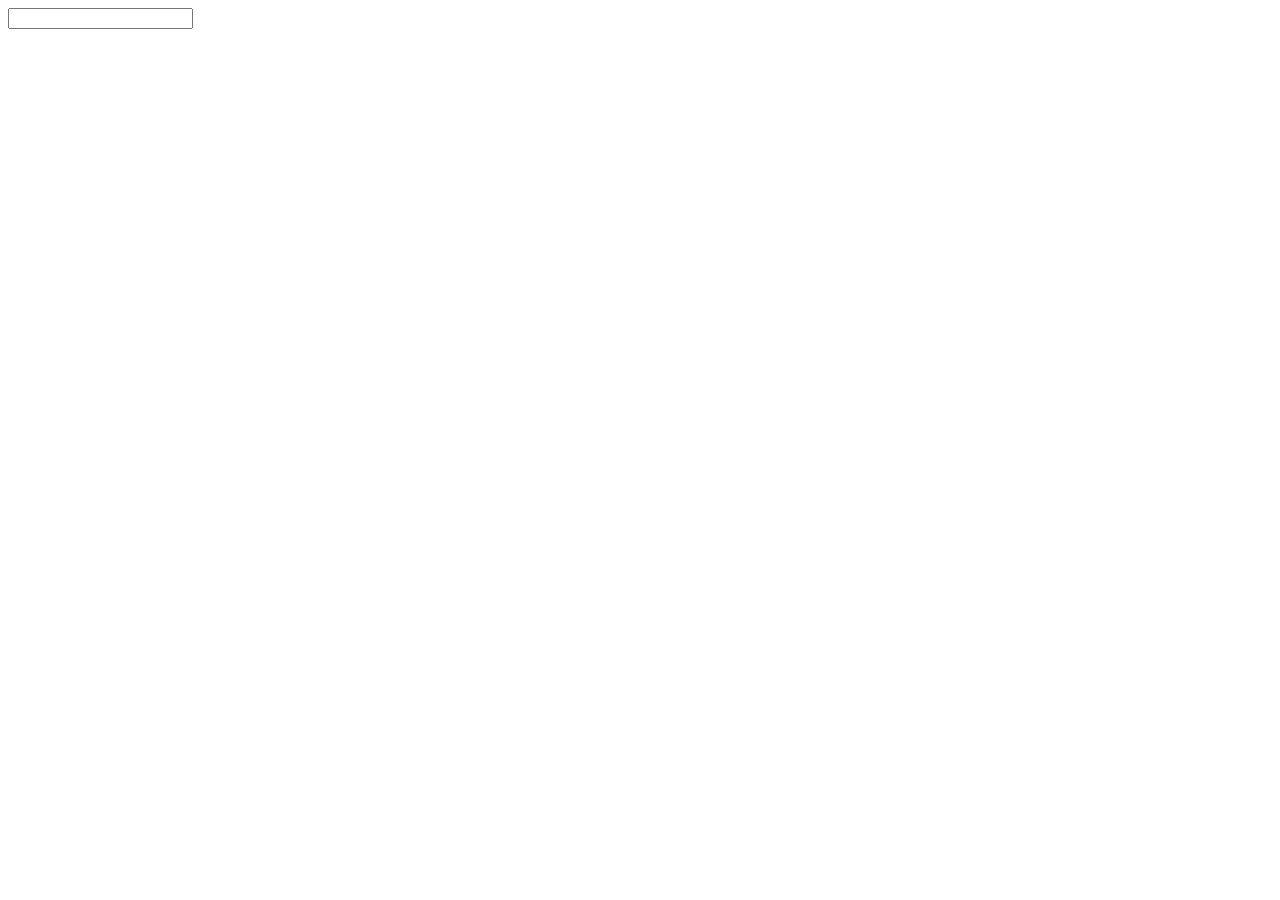
==== index.html @ 654adce0 "Initial Commit" ====
<!DOCTYPE html>
<html>
  <head lang="en">
    <meta charet="UTF-8">
    <title>Sample Angular App</title>
  </head>
  <body ng-app="superhero">
    <input type="text" ng-model="message"/>
    <superman data-message="message"></superman>
  </body>
  <script type="text/javascript"
          src="https://ajax.googleapis.com/ajax/libs/angularjs/1.4.4/angular.js">
  </script>
  <script type="text/javascript" src="superman-directive.js"></script>
  <script type="text/javascript" src="app.js"></script>
</html>
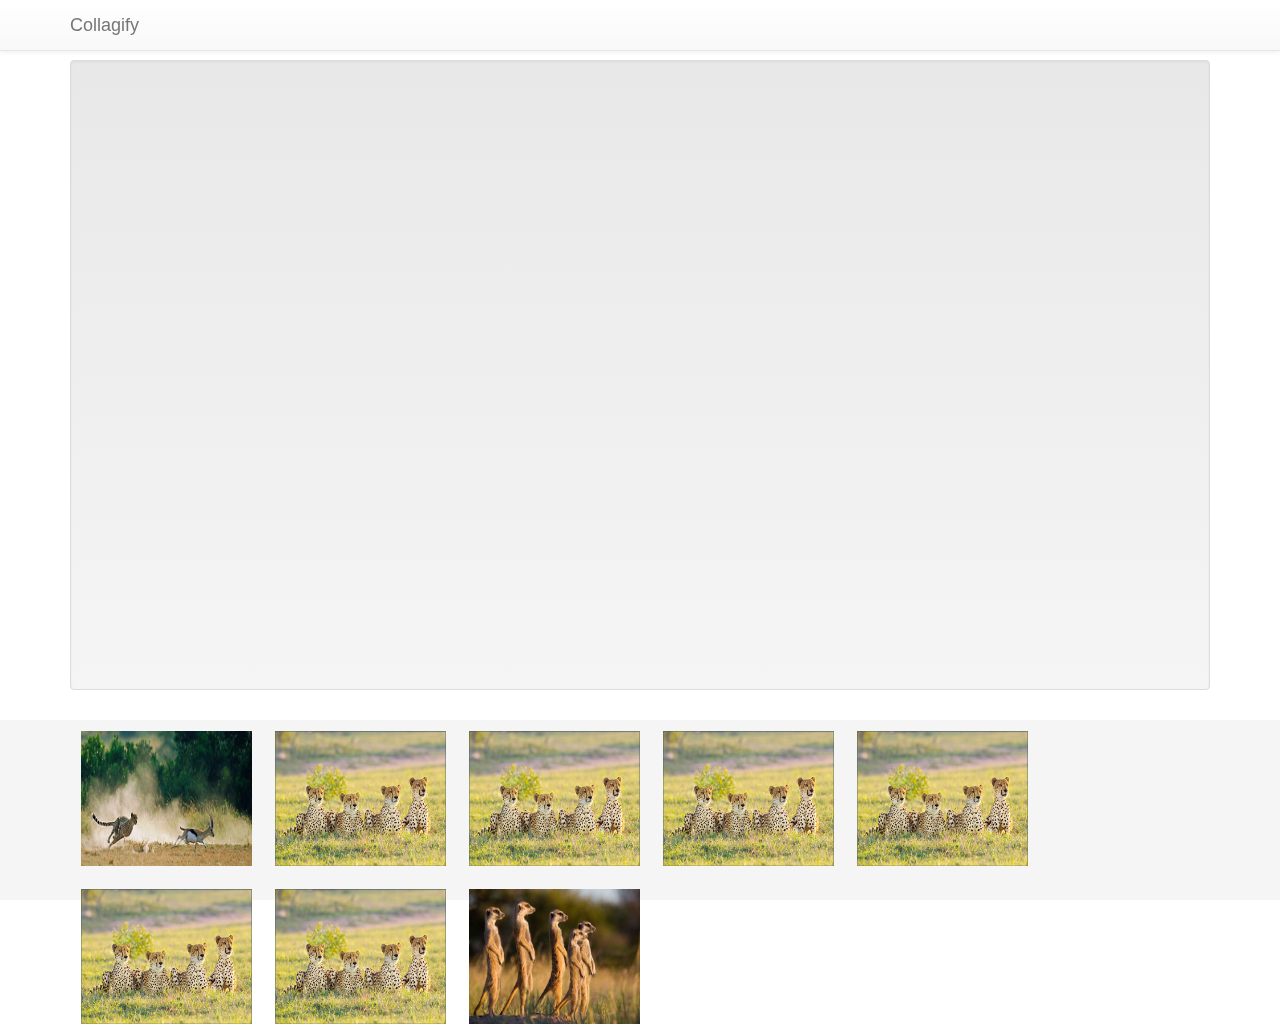
==== commit d3c153fd: "WIP" ====
--- a/index.html
+++ b/index.html
@@ -1,16 +1,40 @@
 <!DOCTYPE html>
-<html>
-  <head lang="en">
-    <meta charet="UTF-8">
-    <title>Sample Angular App</title>
+<html lang="en">
+  <head>
+    <meta charset="UTF-8">
+    <meta http-equiv="X-UA-Compatible" content="IE=edge">
+    <meta name="viewport" content="width=device-width, initial-scale=1">
+    <title>Collagify</title>
+    <link rel="stylesheet" href="css/bootstrap.css">
+    <link rel="stylesheet" href="css/bootstrap-theme.css">
+    <link rel="stylesheet" href="css/app.css">
   </head>
-  <body ng-app="superhero">
-    <input type="text" ng-model="message"/>
-    <superman data-message="message"></superman>
+  <body ng-app="collage">
+    <nav class="navbar navbar-default navbar-fixed-top">
+      <div class="container">
+        <div class="navbar-header">
+          <a class="navbar-brand" href="#">Collagify</a>
+        </div>
+      </div>
+    </nav>
+
+    <div class="container">
+      <workspace></workspace>
+    </div>
+
+    <div class="gallery">
+      <div class="container">
+        <gallery></gallery>
+      </div>
+    </div>
+
+    <script src="js/jquery.min.js"></script>
+    <script src="js/jquery-ui.js"></script>
+    <script src="js/bootstrap.js"></script>
+    <script type="text/javascript" src="js/angular.js"></script>
+    <script type="text/javascript" src="js/angular-dragdrop.js"></script>
+    <script type="text/javascript" src="gallery-directive.js"></script>
+    <script type="text/javascript" src="workspace-directive.js"></script>
+    <script type="text/javascript" src="app.js"></script>
   </body>
-  <script type="text/javascript"
-          src="https://ajax.googleapis.com/ajax/libs/angularjs/1.4.4/angular.js">
-  </script>
-  <script type="text/javascript" src="superman-directive.js"></script>
-  <script type="text/javascript" src="app.js"></script>
 </html>
--- a/css/app.css
+++ b/css/app.css
@@ -0,0 +1,49 @@
+/* Sticky footer styles
+-------------------------------------------------- */
+html {
+  position: relative;
+  min-height: 100%;
+}
+body {
+  /* Margin bottom by footer height */
+  margin-bottom: 60px;
+}
+.gallery {
+  position: absolute;
+  bottom: 0;
+  width: 100%;
+  /* Set the fixed height of the footer here */
+  height: 20vh;
+  background-color: #f5f5f5;
+}
+
+
+/* Custom page CSS
+-------------------------------------------------- */
+/* Not required for template or sticky footer method. */
+
+body > .container {
+  padding: 60px 15px 0;
+}
+.container .text-muted {
+  margin: 20px 0;
+}
+
+.footer > .container {
+  padding-right: 15px;
+  padding-left: 15px;
+}
+
+code {
+  font-size: 80%;
+}
+
+.thumbnail-image {
+  height: 15vh;
+  width: 15%;
+  margin: 1%;
+}
+
+.workspace {
+  height: 70vh;
+}
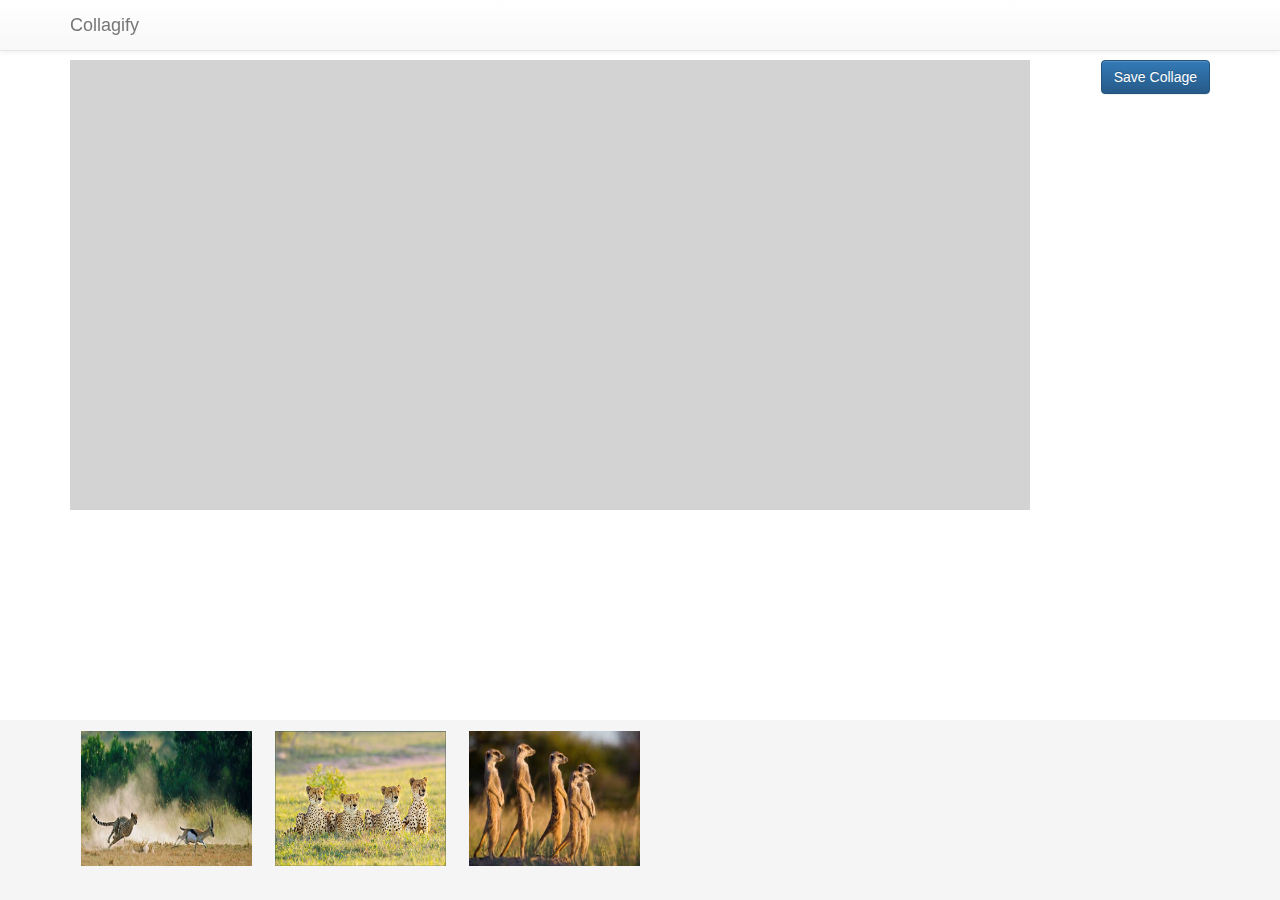
==== commit 26b540a4: "Collage application ready for demo." ====
--- a/index.html
+++ b/index.html
@@ -30,6 +30,7 @@
 
     <script src="js/jquery.min.js"></script>
     <script src="js/jquery-ui.js"></script>
+    <script src="js/fabric.js"></script>
     <script src="js/bootstrap.js"></script>
     <script type="text/javascript" src="js/angular.js"></script>
     <script type="text/javascript" src="js/angular-dragdrop.js"></script>
--- a/css/app.css
+++ b/css/app.css
@@ -1,5 +1,4 @@
-/* Sticky footer styles
--------------------------------------------------- */
+
 html {
   position: relative;
   min-height: 100%;
@@ -17,11 +16,6 @@
   background-color: #f5f5f5;
 }
 
-
-/* Custom page CSS
--------------------------------------------------- */
-/* Not required for template or sticky footer method. */
-
 body > .container {
   padding: 60px 15px 0;
 }
@@ -34,16 +28,12 @@
   padding-left: 15px;
 }
 
-code {
-  font-size: 80%;
-}
-
 .thumbnail-image {
   height: 15vh;
   width: 15%;
   margin: 1%;
 }
 
-.workspace {
-  height: 70vh;
+#workspaceCanvas {
+  background-color: lightgrey;
 }
